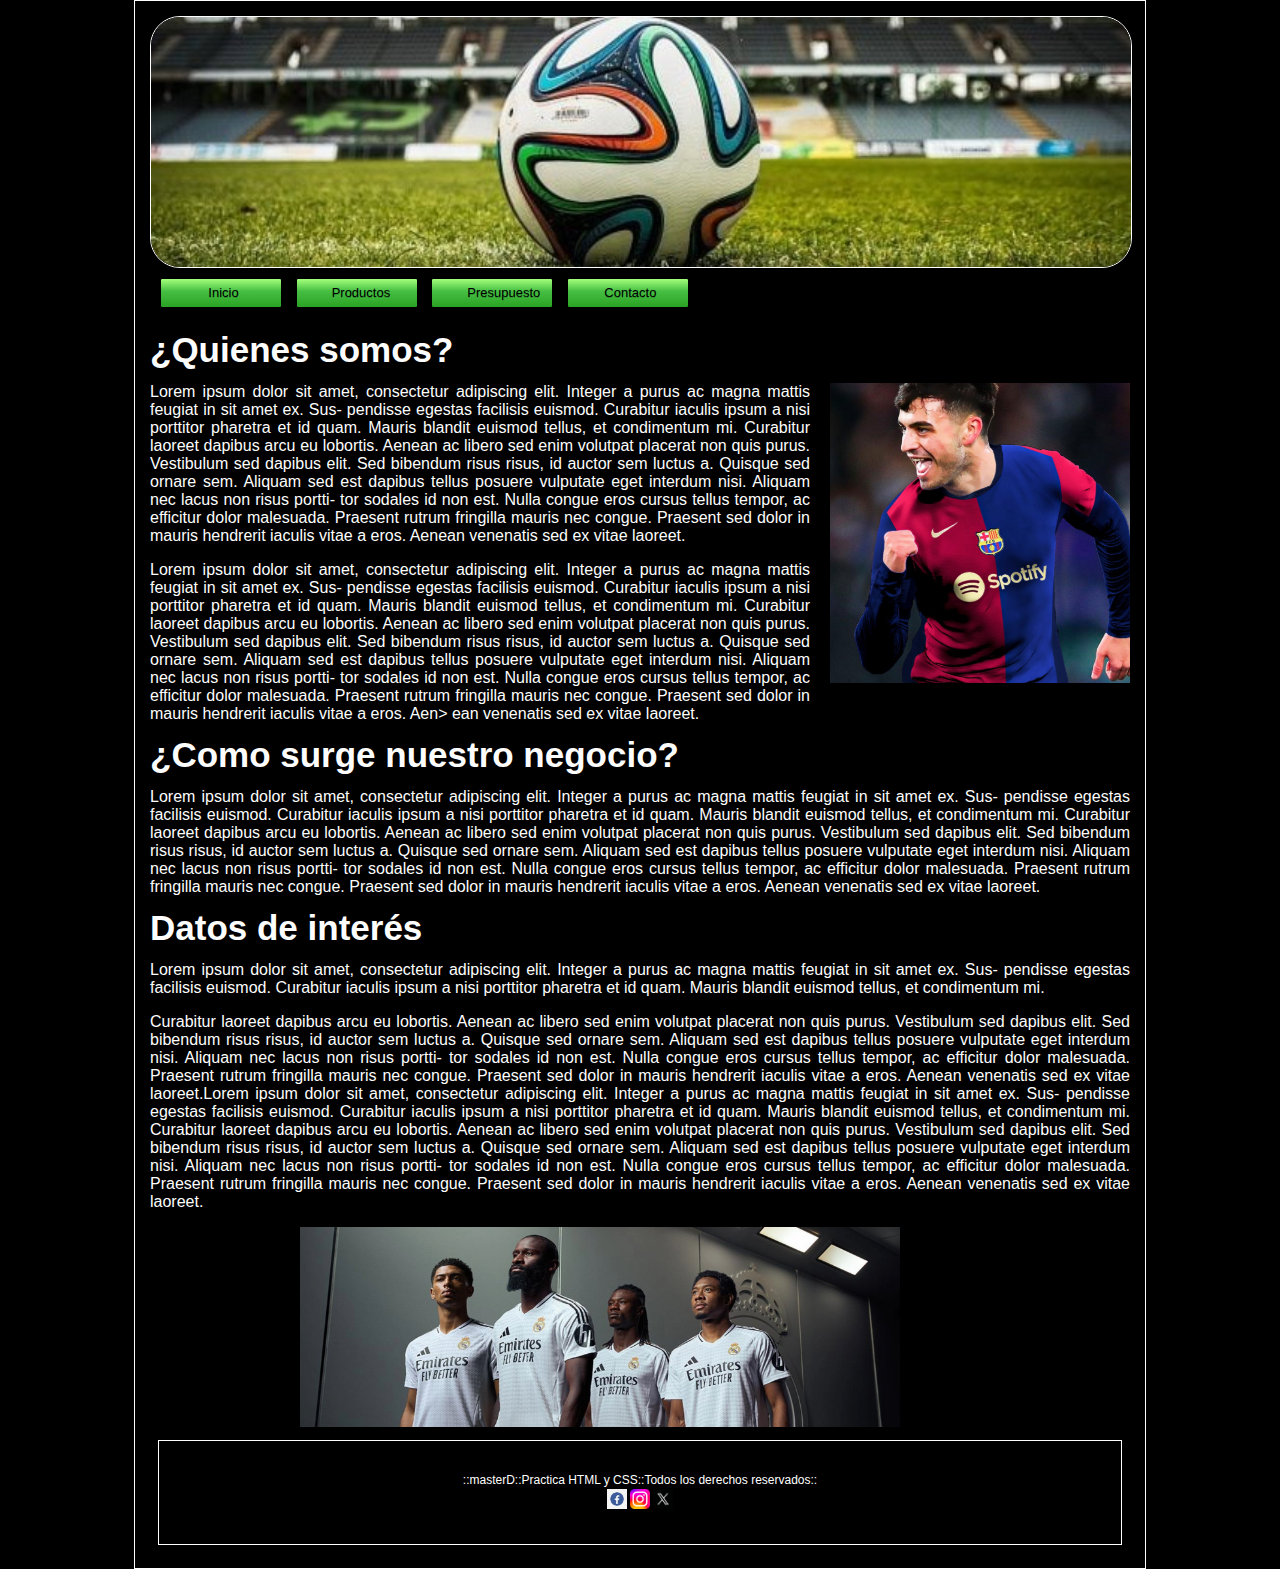
==== index.html @ ebd120fb "Add files via upload" ====
<!DOCTYPE html>
<html lang="es">
<head>
<meta charset="UTF-8" />
<meta name="description" content="trabajfinal" /> <meta name="robots" content="NOFOLLOW" />
<meta name="Author" content="Luis" />
<meta name="keywords" content="demo,prueba,trabajofinal" />
<meta name="lang" content="es" />
<meta name="revisit-after" content="2 days" />
<meta name="category" content="Prácticas" />
<!-- Declaración de fichero de estilos -->
<link rel="stylesheet" type="text/css" href="/estilos/estilos.css">
<title> Trabajo Final</title>

</head>
  
<body>
  <header>
    <div>
      <img src="/img/logo.jpg" id="img_cabe"> </a>
    </div>
    <nav>
      <!--div que contiene el menu-->
      <div class="div_menu">
                <span class="boton">
                      <a href="index.html" class="div_menu">Inicio</a>
                </span>
                <span class="boton">
                      <a href="/views/productos.html"
           class="div_menu">Productos</a>
                </span>
                <span class="boton">
                <a href="/views/presupuesto.html"
                class="div_menu">Presupuesto</a>
                </span>
                <span class="boton">
                <a href="/views/contacto.html"
                class="div_menu">Contacto</a>
               </span>
             </div>
           </nav>
     </header> 
  <!--Div con la sección principal-->   
  <section>
    <div id="div_seccion_principal">
  <article>
    <div id=""><h1> ¿Quienes somos?</h1></div>
      <span id="imagen_der"><img src="/img/barcelona.jpg"> </span>
      <span><p>Lorem ipsum dolor sit amet, consectetur adipiscing
      elit. Integer a purus ac magna mattis feugiat in sit amet ex. Sus-
      pendisse egestas facilisis euismod. Curabitur iaculis ipsum a nisi
      porttitor pharetra et id quam. Mauris blandit euismod tellus, et
      condimentum mi. Curabitur laoreet dapibus arcu eu lobortis. Aenean
      ac libero sed enim volutpat placerat non quis purus. Vestibulum
      sed dapibus elit. Sed bibendum risus risus, id auctor sem luctus
      a. Quisque sed ornare sem. Aliquam sed est dapibus tellus posuere
      vulputate eget interdum nisi. Aliquam nec lacus non risus portti-
      tor sodales id non est. Nulla congue eros cursus tellus tempor, ac
      efficitur dolor malesuada. Praesent rutrum fringilla mauris nec
      congue. Praesent sed dolor in mauris hendrerit iaculis vitae a
     eros. Aenean venenatis sed ex vitae laoreet.</p>
     <p>Lorem ipsum dolor sit amet, consectetur adipiscing
     elit. Integer a purus ac magna mattis feugiat in sit amet ex. Sus-
     pendisse egestas facilisis euismod. Curabitur iaculis ipsum a nisi
     porttitor pharetra et id quam. Mauris blandit euismod tellus, et
     condimentum mi. Curabitur laoreet dapibus arcu eu lobortis. Aenean
     ac libero sed enim volutpat placerat non quis purus. Vestibulum
     sed dapibus elit. Sed bibendum risus risus, id auctor sem luctus
     a. Quisque sed ornare sem. Aliquam sed est dapibus tellus posuere
    vulputate eget interdum nisi. Aliquam nec lacus non risus portti-
    tor sodales id non est. Nulla congue eros cursus tellus tempor, ac
    efficitur dolor malesuada. Praesent rutrum fringilla mauris nec
    congue. Praesent sed dolor in mauris hendrerit iaculis vitae a
    eros. Aen>  ean venenatis sed ex vitae laoreet.</p> </span>  
  </article> 
    
    <article>
      <h1> ¿Como surge nuestro negocio?</h1>
      <span><p>Lorem ipsum dolor sit amet, consectetur adipiscing
        elit. Integer a purus ac magna mattis feugiat in sit amet ex. Sus-
        pendisse egestas facilisis euismod. Curabitur iaculis ipsum a nisi
        porttitor pharetra et id quam. Mauris blandit euismod tellus, et
        condimentum mi. Curabitur laoreet dapibus arcu eu lobortis. Aenean
        ac libero sed enim volutpat placerat non quis purus. Vestibulum
        sed dapibus elit. Sed bibendum risus risus, id auctor sem luctus
        a. Quisque sed ornare sem. Aliquam sed est dapibus tellus posuere
        vulputate eget interdum nisi. Aliquam nec lacus non risus portti-
        tor sodales id non est. Nulla congue eros cursus tellus tempor, ac
        efficitur dolor malesuada. Praesent rutrum fringilla mauris nec
        congue. Praesent sed dolor in mauris hendrerit iaculis vitae a
       eros. Aenean venenatis sed ex vitae laoreet.</p>

    </article>

    <article>
     <h1>Datos de interés</h1>
      <span><p>Lorem ipsum dolor sit amet, consectetur adipiscing
      elit. Integer a purus ac magna mattis feugiat in sit amet ex. Sus-
      pendisse egestas facilisis euismod. Curabitur iaculis ipsum a nisi
      porttitor pharetra et id quam. Mauris blandit euismod tellus, et
      condimentum mi.</p> <p> Curabitur laoreet dapibus arcu eu lobortis. Aenean
      ac libero sed enim volutpat placerat non quis purus. Vestibulum
      sed dapibus elit. Sed bibendum risus risus, id auctor sem luctus
      a. Quisque sed ornare sem. Aliquam sed est dapibus tellus posuere
      vulputate eget interdum nisi. Aliquam nec lacus non risus portti-
      tor sodales id non est. Nulla congue eros cursus tellus tempor, ac
      efficitur dolor malesuada. Praesent rutrum fringilla mauris nec
      congue. Praesent sed dolor in mauris hendrerit iaculis vitae a
      eros. Aenean venenatis sed ex vitae laoreet.Lorem ipsum dolor sit amet, consectetur adipiscing
      elit. Integer a purus ac magna mattis feugiat in sit amet ex. Sus-
      pendisse egestas facilisis euismod. Curabitur iaculis ipsum a nisi
      porttitor pharetra et id quam. Mauris blandit euismod tellus, et
      condimentum mi. Curabitur laoreet dapibus arcu eu lobortis. Aenean
      ac libero sed enim volutpat placerat non quis purus. Vestibulum
      sed dapibus elit. Sed bibendum risus risus, id auctor sem luctus
      a. Quisque sed ornare sem. Aliquam sed est dapibus tellus posuere
      vulputate eget interdum nisi. Aliquam nec lacus non risus portti-
      tor sodales id non est. Nulla congue eros cursus tellus tempor, ac
      efficitur dolor malesuada. Praesent rutrum fringilla mauris nec
      congue. Praesent sed dolor in mauris hendrerit iaculis vitae a
      eros. Aenean venenatis sed ex vitae laoreet.</p> </span>
     <span><img src="/img/footer.jpg" id="imagen_long"></span>

    </article>
  </div>
 </section>
  
 <footer>
  <!--Div que contiene el pié de la pagina-->
        <div id="div_footer">
             ::masterD::Practica HTML y CSS::Todos los derechos reservados::
             <br><a href="https://es-es.facebook.com"> <img src="/img/facebook.jpg" id="minilink"></a>
                 <a href="https://www.instagram.com"><img src="/img/Instagram_logo_2022.svg.png" id="minilink"></a>
                 <a href="https://x.com/?lang=es"><img src="/img/xlogo.avif" id="minilink"></a>
        </div>
     </footer>  
     
 </body>
</html>
---- estilos/estilos.css ----
body {
    margin: 0px auto;
    padding: 15px;
    width: 980px;
    font-size: 13px;
    color: rgb(253, 253, 253);
    font-family: Arial, Helvetica, sans-serif;
    /*background:url(../img/fondo.jpg) no-repeat fixed center top;*/
    background-size: 100% auto;
    line-height: 18px;
    background-color: black;
    border: 1px solid white;
   
}

h1 {
    font-size: 35px;
}

p {
    text-align: justify;
    font-size: medium;
}

#div_header {
    clear: both;
    box-sizing: border-box;
    border: solid;
    border-width: 10px;
    border-color: transparent;
    background-color: #FFFFFF;
    position: relative;
    
}

#img_cabe{
    width: 100%;
    height: 100%;
    border: 1px solid white;
    border-radius: 30px;
   
}

#div_footer {
    border: 1px solid white;
    font-size: 12px;
    position: relative;
    box-sizing: border-box;
    clear: both;
    color: white;
    text-align: center;
    padding: 30px;
    margin: 8px;
}

#imagen_long {
    width: 600px;
    height: 200px;
    margin-left: 150px;  
}
.container{
   justify-content: center;
  
}
.galeria{
    width: 200px;
    height: 200px;
    margin: 5px;
    border-radius: 10px;
}

#imagen_der {
   margin-left: 20px;
   float: right;
   
}
#img-map{
    float: right;
    width: 500px;
    height: 270px;
    border-radius: 10px;
    margin-bottom: 20px;
}
#imagen_presu {
   float: right;
   width: 350px;
   height: 350px;
   border-radius: 10px;
   margin-bottom: 20px;
  
}
#minilink{
    width: 20px;
    height: 20px;
}
.div_menu {
	text-shadow: 0px 1px rgba(0, 0, 0, 0.2);
	text-align:left;
	margin-left:5px;
	text-decoration: none;
	font-family: 'Open Sans', sans-serif;
	color:black;
}
.boton,.boton:hover,.botonin,.botonin:hover {
	text-shadow: 2px 1px rgba(0, 0, 0, 0.3);
	text-align:center;
	text-decoration: none;
	display:inline-block;
	width: 60px;
	padding: 5px 30px ;
	white-space: nowrap;
	margin: 5px 5px 10px;
	border: 1px solid black;
	border-radius: 2px;
}

.boton {
    background: #7abcff;
    /* Old browsers */
    background: -moz-linear-gradient(top, #7abcff 0%, #60abf8 44%, #4096ee 100%);
    /* FF3.6-15 */
    background: -webkit-linear-gradient(top, rgb(122, 188, 255) 0%, #60abf8 44%, #4096ee 100%);
    /* Chrome10-25,Safari5.1-6 */
    background: linear-gradient(to bottom, rgb(164, 255, 122) 0%, #45be43 44%, hwb(117 14% 36%) 100%);
    /* W3C, IE10+, FF16+, Chrome26+, Opera12+, Safari7+ */
    filter: progid:DXImageTransform.Microsoft.gradient(startColorstr='#7abcff', endColorstr='#4096ee', GradientType=0);
    /* IE6-9 */
}

.boton:hover {
    background: #2a9f34;
    font-size: 14px;
}

.botonin {
    background: rgb(215, 234, 197);
    /* Old browsers */
    background: -moz-linear-gradient(top, rgb(215, 234, 197) 0%, rgb(170, 215, 138) 31%, rgb(80, 171, 6) 100%);
    /* FF3.6-15 */
    background: -webkit-linear-gradient(top, rgb(215, 234, 197) 0%, rgb(170, 215, 138) 31%, rgb(80, 171, 6) 100%);
    /* Chrome10-25,Safari5.1-6 */
    background: linear-gradient(to bottom, rgb(215, 234, 197) 0%, rgb(170, 215, 138) 31%, rgb(80, 171, 6) 100%);
    /* W3C, IE10+, FF16+, Chrome26+, Opera12+, Safari7+ */
    filter: progid:DXImageTransform.Microsoft.gradient(startColorstr='#c5deea', endColorstr='#066dab', GradientType=0);
    /* IE6*/}
    .botonin:hover{
        background: #7abcff;
        font-size: 14px;}

    .div_contenedor{
            position:relative;
            clear:both;
        }
        
    .div_contenedor section{
            display:inline;
        }
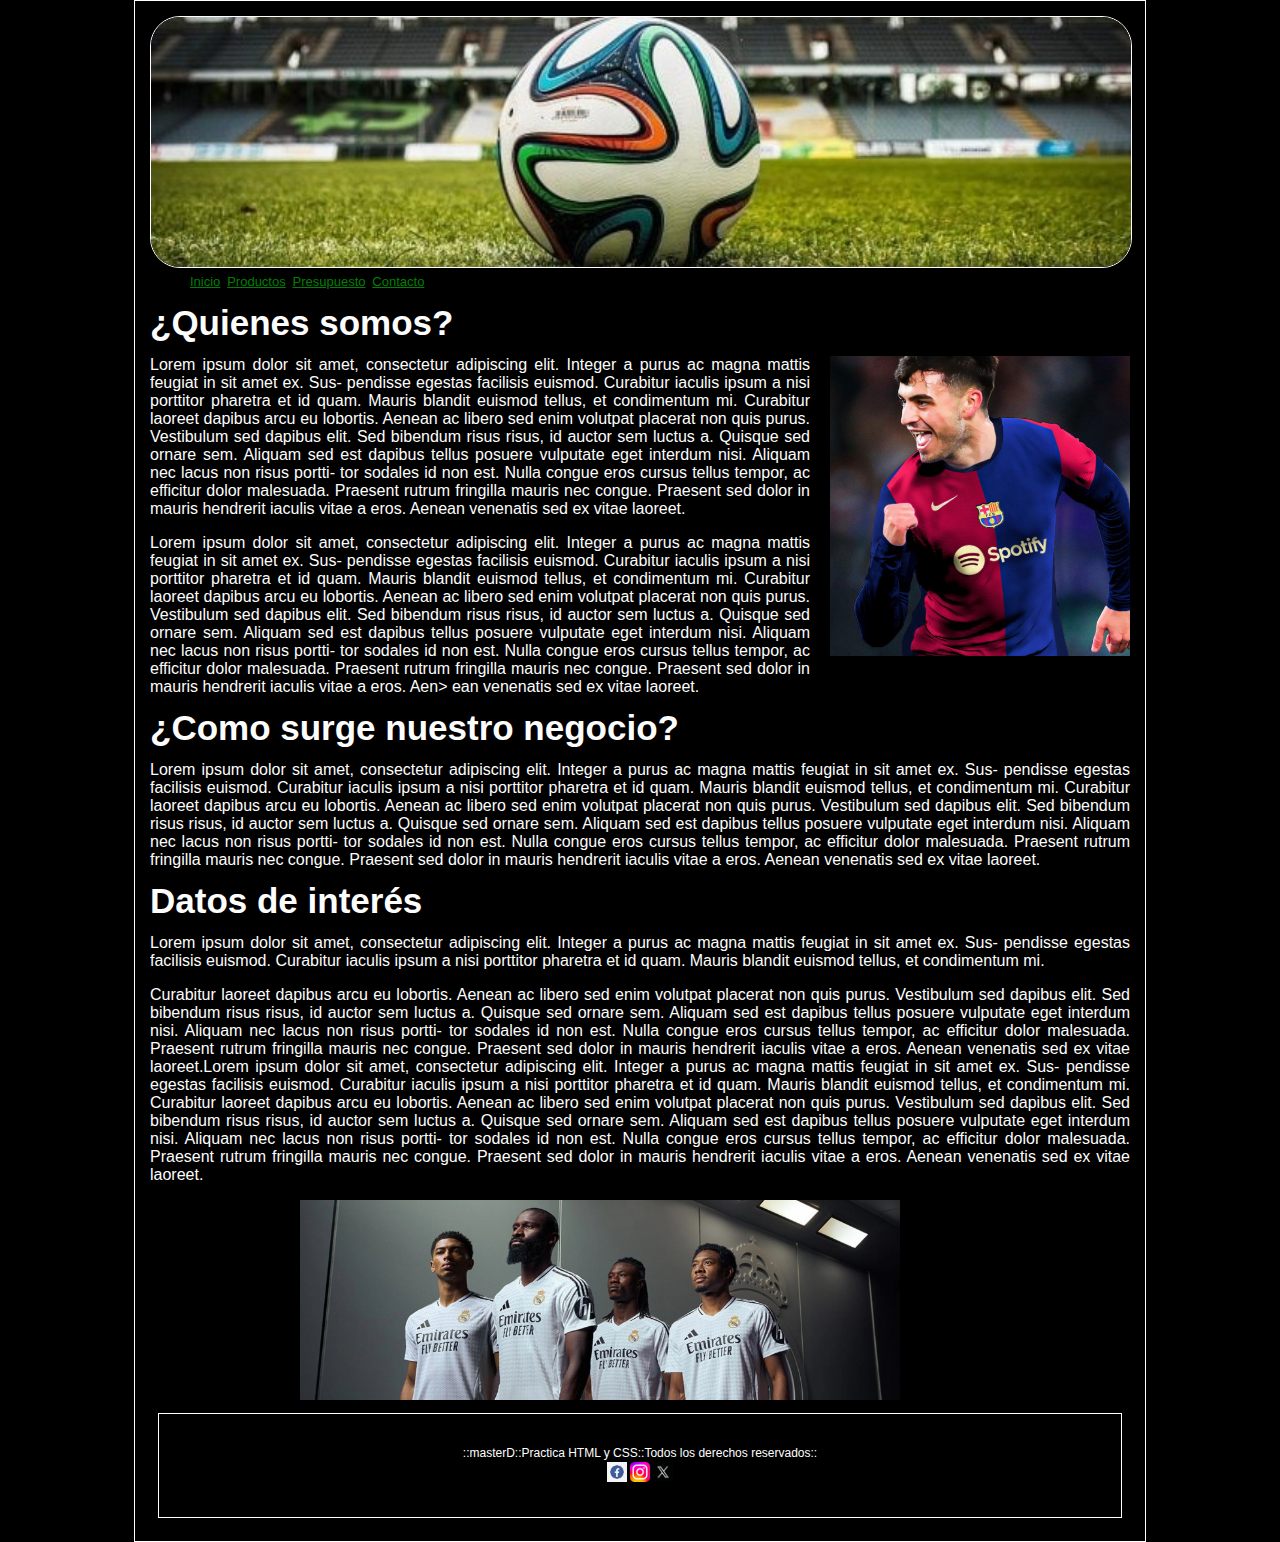
==== commit 64214b77: "Add files via upload" ====
--- a/index.html
+++ b/index.html
@@ -2,14 +2,8 @@
 <html lang="es">
 <head>
 <meta charset="UTF-8" />
-<meta name="description" content="trabajfinal" /> <meta name="robots" content="NOFOLLOW" />
-<meta name="Author" content="Luis" />
-<meta name="keywords" content="demo,prueba,trabajofinal" />
-<meta name="lang" content="es" />
-<meta name="revisit-after" content="2 days" />
-<meta name="category" content="Prácticas" />
 <!-- Declaración de fichero de estilos -->
-<link rel="stylesheet" type="text/css" href="/estilos/estilos.css">
+<link rel="stylesheet" type="text/css" href="estilos/estilos.css">
 <title> Trabajo Final</title>
 
 </head>
@@ -17,35 +11,25 @@
 <body>
   <header>
     <div>
-      <img src="/img/logo.jpg" id="img_cabe"> </a>
+      <img src="img/logo.jpg" id="img_cabe"> </a>
     </div>
     <nav>
       <!--div que contiene el menu-->
-      <div class="div_menu">
-                <span class="boton">
-                      <a href="index.html" class="div_menu">Inicio</a>
-                </span>
-                <span class="boton">
-                      <a href="/views/productos.html"
-           class="div_menu">Productos</a>
-                </span>
-                <span class="boton">
-                <a href="/views/presupuesto.html"
-                class="div_menu">Presupuesto</a>
-                </span>
-                <span class="boton">
-                <a href="/views/contacto.html"
-                class="div_menu">Contacto</a>
-               </span>
-             </div>
-           </nav>
+      <ul>
+        <li><a href="/index.html">Inicio</a></li>
+        <li><a href="/views/productos.html">Productos</a></li>
+        <li><a href="/views/presupuesto.html">Presupuesto</a></li>
+        <li><a href="/views/contacto.html">Contacto</a></li>
+      </ul>  
+    </nav>
+       
      </header> 
   <!--Div con la sección principal-->   
   <section>
     <div id="div_seccion_principal">
   <article>
     <div id=""><h1> ¿Quienes somos?</h1></div>
-      <span id="imagen_der"><img src="/img/barcelona.jpg"> </span>
+      <span id="imagen_der"><img src="img/barcelona.jpg"> </span>
       <span><p>Lorem ipsum dolor sit amet, consectetur adipiscing
       elit. Integer a purus ac magna mattis feugiat in sit amet ex. Sus-
       pendisse egestas facilisis euismod. Curabitur iaculis ipsum a nisi
@@ -119,7 +103,7 @@
       efficitur dolor malesuada. Praesent rutrum fringilla mauris nec
       congue. Praesent sed dolor in mauris hendrerit iaculis vitae a
       eros. Aenean venenatis sed ex vitae laoreet.</p> </span>
-     <span><img src="/img/footer.jpg" id="imagen_long"></span>
+     <span><img src="img/footer.jpg" id="imagen_long"></span>
 
     </article>
   </div>
@@ -129,9 +113,9 @@
   <!--Div que contiene el pié de la pagina-->
         <div id="div_footer">
              ::masterD::Practica HTML y CSS::Todos los derechos reservados::
-             <br><a href="https://es-es.facebook.com"> <img src="/img/facebook.jpg" id="minilink"></a>
-                 <a href="https://www.instagram.com"><img src="/img/Instagram_logo_2022.svg.png" id="minilink"></a>
-                 <a href="https://x.com/?lang=es"><img src="/img/xlogo.avif" id="minilink"></a>
+             <br><a href="https://es-es.facebook.com"> <img src="img/facebook.jpg" id="minilink"></a>
+                 <a href="https://www.instagram.com"><img src="img/Instagram_logo_2022.svg.png" id="minilink"></a>
+                 <a href="https://x.com/?lang=es"><img src="img/xlogo.avif" id="minilink"></a>
         </div>
      </footer>  
      
--- a/estilos/estilos.css
+++ b/estilos/estilos.css
@@ -12,6 +12,19 @@
     border: 1px solid white;
    
 }
+ul {
+    margin: 0px;
+  }
+  
+  li {
+    list-style: none;
+    display: inline;
+    margin-right: 0.2rem;
+  }
+  
+  a {
+    color: green;
+  }
 
 h1 {
     font-size: 35px;
@@ -93,59 +106,8 @@
     width: 20px;
     height: 20px;
 }
-.div_menu {
-	text-shadow: 0px 1px rgba(0, 0, 0, 0.2);
-	text-align:left;
-	margin-left:5px;
-	text-decoration: none;
-	font-family: 'Open Sans', sans-serif;
-	color:black;
-}
-.boton,.boton:hover,.botonin,.botonin:hover {
-	text-shadow: 2px 1px rgba(0, 0, 0, 0.3);
-	text-align:center;
-	text-decoration: none;
-	display:inline-block;
-	width: 60px;
-	padding: 5px 30px ;
-	white-space: nowrap;
-	margin: 5px 5px 10px;
-	border: 1px solid black;
-	border-radius: 2px;
-}
 
-.boton {
-    background: #7abcff;
-    /* Old browsers */
-    background: -moz-linear-gradient(top, #7abcff 0%, #60abf8 44%, #4096ee 100%);
-    /* FF3.6-15 */
-    background: -webkit-linear-gradient(top, rgb(122, 188, 255) 0%, #60abf8 44%, #4096ee 100%);
-    /* Chrome10-25,Safari5.1-6 */
-    background: linear-gradient(to bottom, rgb(164, 255, 122) 0%, #45be43 44%, hwb(117 14% 36%) 100%);
-    /* W3C, IE10+, FF16+, Chrome26+, Opera12+, Safari7+ */
-    filter: progid:DXImageTransform.Microsoft.gradient(startColorstr='#7abcff', endColorstr='#4096ee', GradientType=0);
-    /* IE6-9 */
-}
 
-.boton:hover {
-    background: #2a9f34;
-    font-size: 14px;
-}
-
-.botonin {
-    background: rgb(215, 234, 197);
-    /* Old browsers */
-    background: -moz-linear-gradient(top, rgb(215, 234, 197) 0%, rgb(170, 215, 138) 31%, rgb(80, 171, 6) 100%);
-    /* FF3.6-15 */
-    background: -webkit-linear-gradient(top, rgb(215, 234, 197) 0%, rgb(170, 215, 138) 31%, rgb(80, 171, 6) 100%);
-    /* Chrome10-25,Safari5.1-6 */
-    background: linear-gradient(to bottom, rgb(215, 234, 197) 0%, rgb(170, 215, 138) 31%, rgb(80, 171, 6) 100%);
-    /* W3C, IE10+, FF16+, Chrome26+, Opera12+, Safari7+ */
-    filter: progid:DXImageTransform.Microsoft.gradient(startColorstr='#c5deea', endColorstr='#066dab', GradientType=0);
-    /* IE6*/}
-    .botonin:hover{
-        background: #7abcff;
-        font-size: 14px;}
 
     .div_contenedor{
             position:relative;
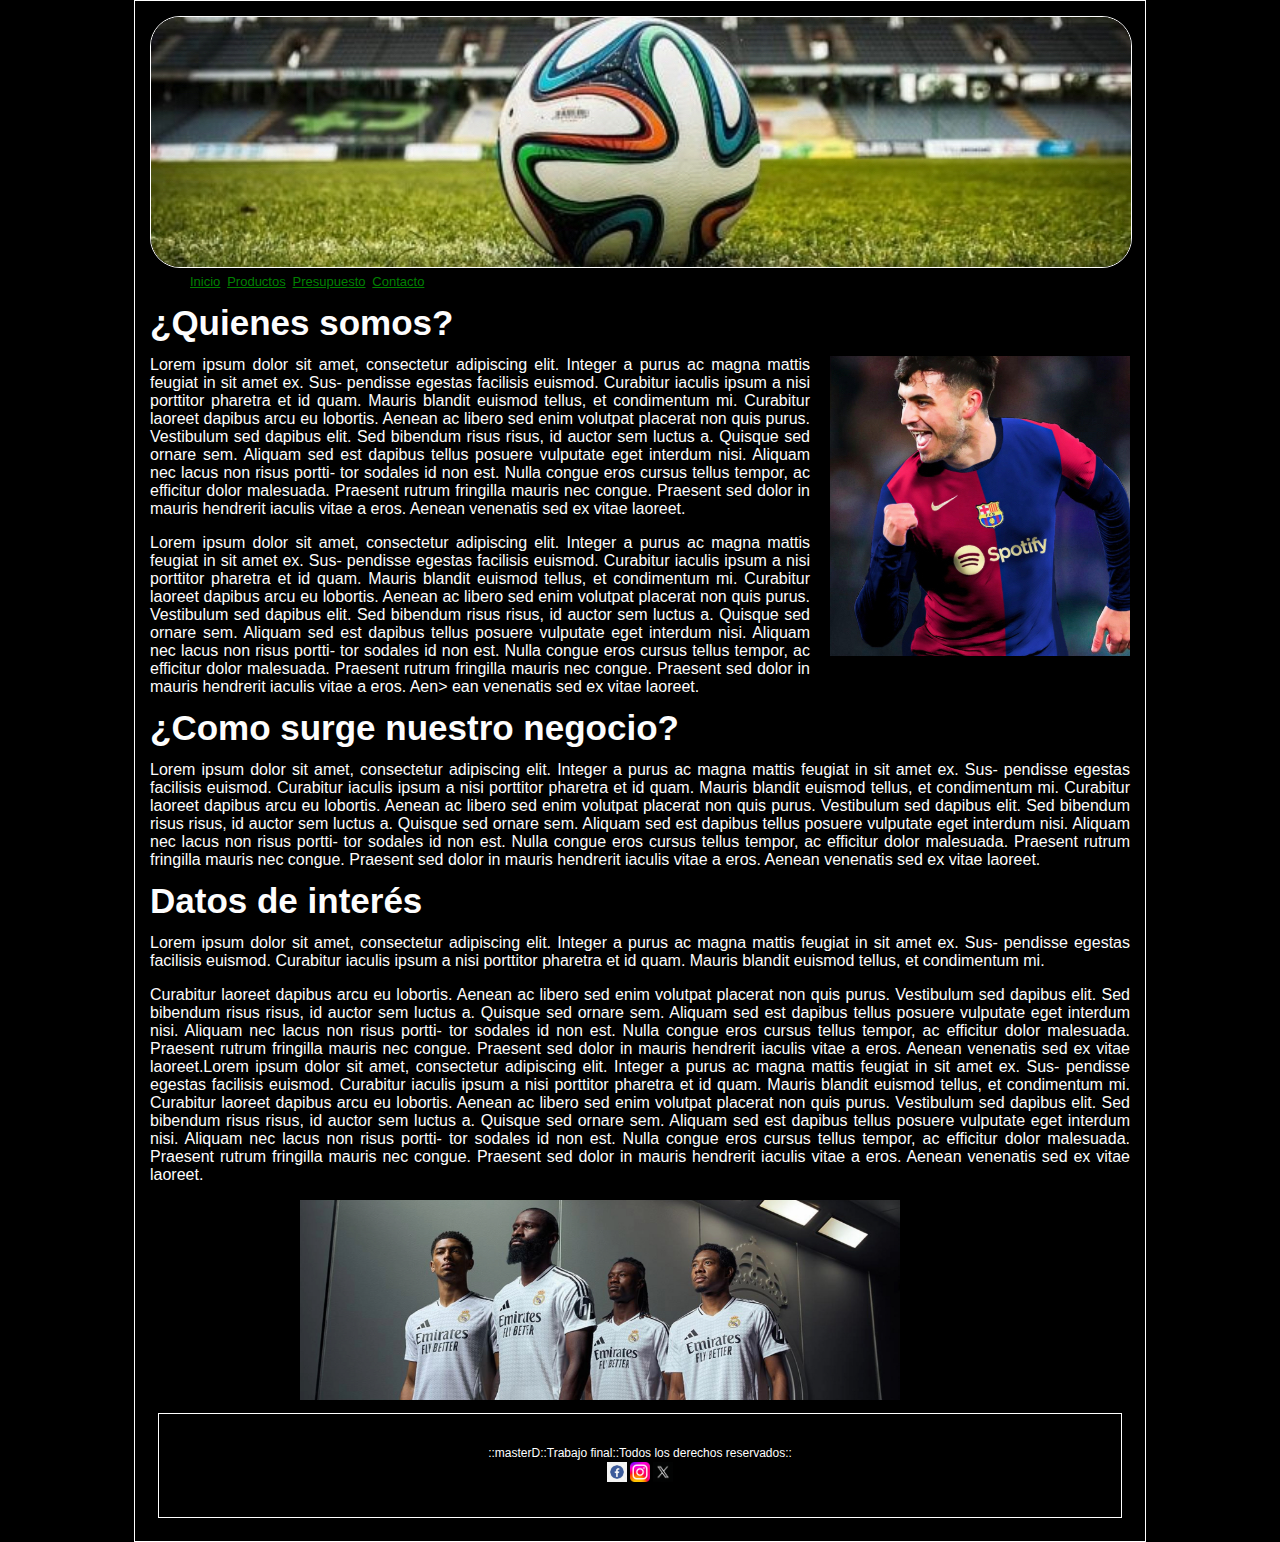
==== commit 28f2c38b: "Add files via upload" ====
--- a/index.html
+++ b/index.html
@@ -112,7 +112,7 @@
  <footer>
   <!--Div que contiene el pié de la pagina-->
         <div id="div_footer">
-             ::masterD::Practica HTML y CSS::Todos los derechos reservados::
+             ::masterD::Trabajo final::Todos los derechos reservados::
              <br><a href="https://es-es.facebook.com"> <img src="img/facebook.jpg" id="minilink"></a>
                  <a href="https://www.instagram.com"><img src="img/Instagram_logo_2022.svg.png" id="minilink"></a>
                  <a href="https://x.com/?lang=es"><img src="img/xlogo.avif" id="minilink"></a>
